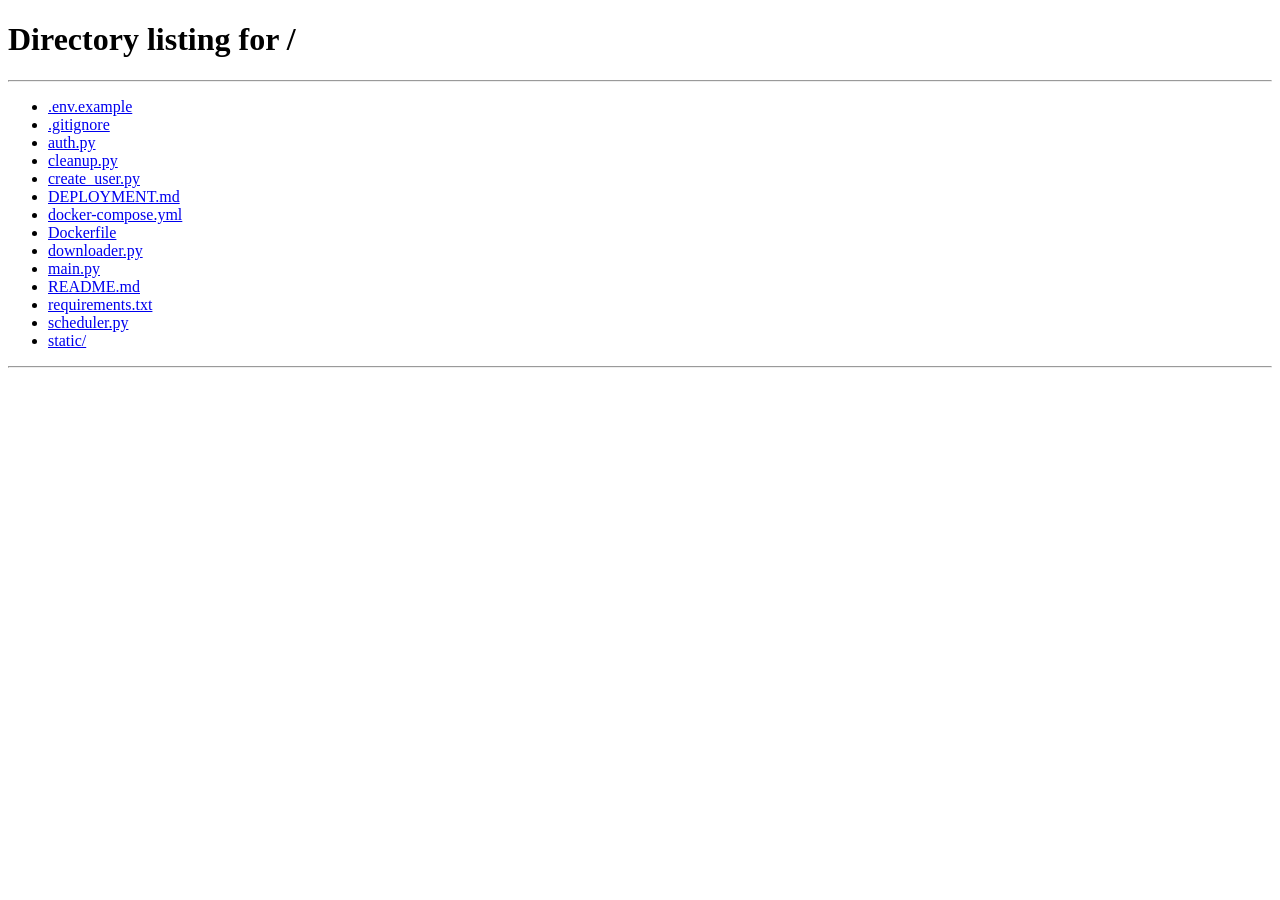
==== static/admin.html @ 44585309 "👥 UI: Page de gestion des utilisateurs (admin panel)" ====
<!DOCTYPE html>
<html lang="fr">
<head>
    <meta charset="UTF-8">
    <meta name="viewport" content="width=device-width, initial-scale=1.0">
    <title>YTArchive - Admin Panel</title>
    <link rel="stylesheet" href="/static/css/app.css">
    <style>
        .admin-container {
            max-width: 1200px;
            margin: 40px auto;
            padding: 0 40px;
        }

        .page-header {
            display: flex;
            justify-content: space-between;
            align-items: center;
            margin-bottom: 40px;
        }

        .page-header h1 {
            font-size: 36px;
            background: linear-gradient(135deg, #667eea 0%, #764ba2 100%);
            -webkit-background-clip: text;
            -webkit-text-fill-color: transparent;
        }

        .users-table {
            background: rgba(255, 255, 255, 0.05);
            border-radius: 15px;
            overflow: hidden;
            border: 2px solid rgba(255, 255, 255, 0.1);
        }

        table {
            width: 100%;
            border-collapse: collapse;
        }

        thead {
            background: rgba(102, 126, 234, 0.2);
        }

        th {
            padding: 20px;
            text-align: left;
            font-weight: 600;
            color: #667eea;
            border-bottom: 2px solid rgba(102, 126, 234, 0.3);
        }

        td {
            padding: 20px;
            border-bottom: 1px solid rgba(255, 255, 255, 0.05);
        }

        tbody tr {
            transition: all 0.3s ease;
        }

        tbody tr:hover {
            background: rgba(102, 126, 234, 0.1);
        }

        .user-avatar {
            width: 50px;
            height: 50px;
            border-radius: 50%;
            object-fit: cover;
            border: 2px solid #667eea;
        }

        .user-avatar-placeholder {
            width: 50px;
            height: 50px;
            border-radius: 50%;
            background: linear-gradient(135deg, #667eea 0%, #764ba2 100%);
            display: flex;
            align-items: center;
            justify-content: center;
            font-size: 24px;
            border: 2px solid #667eea;
        }

        .role-badge {
            padding: 6px 12px;
            border-radius: 6px;
            font-size: 12px;
            font-weight: 600;
            text-transform: uppercase;
        }

        .role-admin {
            background: rgba(255, 68, 68, 0.2);
            color: #ff4444;
            border: 1px solid rgba(255, 68, 68, 0.3);
        }

        .role-member {
            background: rgba(102, 234, 171, 0.2);
            color: #66eaab;
            border: 1px solid rgba(102, 234, 171, 0.3);
        }

        .action-buttons {
            display: flex;
            gap: 8px;
        }

        .btn-action {
            padding: 8px 16px;
            border: none;
            border-radius: 6px;
            cursor: pointer;
            font-size: 13px;
            font-weight: 600;
            transition: all 0.3s ease;
        }

        .btn-edit {
            background: rgba(102, 126, 234, 0.2);
            color: #667eea;
            border: 1px solid rgba(102, 126, 234, 0.3);
        }

        .btn-edit:hover {
            background: rgba(102, 126, 234, 0.3);
        }

        .btn-delete {
            background: rgba(255, 68, 68, 0.2);
            color: #ff4444;
            border: 1px solid rgba(255, 68, 68, 0.3);
        }

        .btn-delete:hover {
            background: rgba(255, 68, 68, 0.3);
        }

        .user-modal {
            position: fixed;
            top: 0;
            left: 0;
            width: 100%;
            height: 100%;
            background: rgba(0, 0, 0, 0.9);
            display: none;
            align-items: center;
            justify-content: center;
            z-index: 1000;
        }

        .user-modal.active {
            display: flex;
        }

        .modal-content {
            background: #1a1a2e;
            border-radius: 15px;
            padding: 40px;
            max-width: 500px;
            width: 90%;
            max-height: 90vh;
            overflow-y: auto;
        }

        .modal-header {
            display: flex;
            justify-content: space-between;
            align-items: center;
            margin-bottom: 30px;
        }

        .modal-header h2 {
            font-size: 24px;
            color: #667eea;
        }

        .modal-close {
            background: rgba(255, 68, 68, 0.8);
            border: 2px solid #ff4444;
            color: white;
            font-size: 24px;
            width: 40px;
            height: 40px;
            border-radius: 50%;
            cursor: pointer;
            display: flex;
            align-items: center;
            justify-content: center;
            transition: all 0.3s ease;
        }

        .modal-close:hover {
            background: #ff4444;
            transform: rotate(90deg);
        }

        .form-group {
            margin-bottom: 25px;
        }

        .form-group label {
            display: block;
            margin-bottom: 10px;
            font-weight: 600;
            color: #aaa;
        }

        .form-group input,
        .form-group select {
            width: 100%;
            padding: 12px 16px;
            background: rgba(255, 255, 255, 0.05);
            border: 2px solid rgba(255, 255, 255, 0.1);
            border-radius: 8px;
            color: white;
            font-size: 15px;
            transition: all 0.3s ease;
        }

        .form-group input:focus,
        .form-group select:focus {
            outline: none;
            border-color: #667eea;
            background: rgba(255, 255, 255, 0.08);
        }

        .avatar-upload {
            display: flex;
            align-items: center;
            gap: 20px;
        }

        .avatar-preview {
            width: 80px;
            height: 80px;
            border-radius: 50%;
            object-fit: cover;
            border: 2px solid #667eea;
        }

        .avatar-preview-placeholder {
            width: 80px;
            height: 80px;
            border-radius: 50%;
            background: linear-gradient(135deg, #667eea 0%, #764ba2 100%);
            display: flex;
            align-items: center;
            justify-content: center;
            font-size: 32px;
            border: 2px solid #667eea;
        }

        .btn-upload {
            padding: 10px 20px;
            background: rgba(102, 126, 234, 0.2);
            color: #667eea;
            border: 2px solid rgba(102, 126, 234, 0.3);
            border-radius: 8px;
            cursor: pointer;
            transition: all 0.3s ease;
        }

        .btn-upload:hover {
            background: rgba(102, 126, 234, 0.3);
        }

        .form-actions {
            display: flex;
            gap: 15px;
            margin-top: 30px;
        }

        .btn-primary {
            flex: 1;
            padding: 15px;
            background: linear-gradient(135deg, #667eea 0%, #764ba2 100%);
            color: white;
            border: none;
            border-radius: 8px;
            font-weight: 600;
            cursor: pointer;
            transition: all 0.3s ease;
        }

        .btn-primary:hover {
            transform: translateY(-2px);
            box-shadow: 0 10px 25px rgba(102, 126, 234, 0.4);
        }

        .btn-secondary {
            flex: 1;
            padding: 15px;
            background: rgba(255, 255, 255, 0.1);
            color: white;
            border: 2px solid rgba(255, 255, 255, 0.2);
            border-radius: 8px;
            font-weight: 600;
            cursor: pointer;
            transition: all 0.3s ease;
        }

        .btn-secondary:hover {
            background: rgba(255, 255, 255, 0.2);
        }
    </style>
</head>
<body>
    <nav class="navbar">
        <div class="nav-brand">
            <h1>🎥 YTArchive Admin</h1>
        </div>
        <div class="nav-menu">
            <a href="/app" class="nav-link">Back to App</a>
        </div>
        <div class="nav-user">
            <span id="username"></span>
            <button class="btn-logout" id="logout">Déconnexion</button>
        </div>
    </nav>

    <div class="admin-container">
        <div class="page-header">
            <div>
                <h1>👥 Gestion des Utilisateurs</h1>
                <p style="color: #aaa; margin-top: 10px;">Gérez les comptes et permissions</p>
            </div>
            <button class="btn-primary" onclick="openCreateUserModal()">➕ Créer un utilisateur</button>
        </div>

        <div class="users-table">
            <table>
                <thead>
                    <tr>
                        <th>Avatar</th>
                        <th>Nom d'utilisateur</th>
                        <th>Nom d'affichage</th>
                        <th>Email</th>
                        <th>Rôle</th>
                        <th>Créé le</th>
                        <th>Dernière connexion</th>
                        <th>Actions</th>
                    </tr>
                </thead>
                <tbody id="users-list">
                    <!-- Users will be loaded here -->
                </tbody>
            </table>
        </div>
    </div>

    <!-- Create/Edit User Modal -->
    <div class="user-modal" id="user-modal">
        <div class="modal-content">
            <div class="modal-header">
                <h2 id="modal-title">Créer un utilisateur</h2>
                <button class="modal-close" onclick="closeUserModal()">×</button>
            </div>
            <form id="user-form">
                <div class="form-group">
                    <label>Nom d'utilisateur</label>
                    <input type="text" id="form-username" required>
                </div>
                <div class="form-group" id="password-group">
                    <label>Mot de passe</label>
                    <input type="password" id="form-password">
                </div>
                <div class="form-group">
                    <label>Nom d'affichage</label>
                    <input type="text" id="form-display-name">
                </div>
                <div class="form-group">
                    <label>Email</label>
                    <input type="email" id="form-email">
                </div>
                <div class="form-group">
                    <label>Rôle</label>
                    <select id="form-role">
                        <option value="member">Membre</option>
                        <option value="admin">Admin</option>
                    </select>
                </div>
                <div class="form-actions">
                    <button type="button" class="btn-secondary" onclick="closeUserModal()">Annuler</button>
                    <button type="submit" class="btn-primary" id="form-submit">Créer</button>
                </div>
            </form>
        </div>
    </div>

    <script>
        const token = localStorage.getItem('token');
        const username = localStorage.getItem('username');

        if (!token) {
            window.location.href = '/';
        }

        document.getElementById('username').textContent = username;
        document.getElementById('logout').addEventListener('click', () => {
            localStorage.removeItem('token');
            localStorage.removeItem('username');
            window.location.href = '/';
        });

        let editingUser = null;

        async function apiCall(endpoint, options = {}) {
            const response = await fetch(endpoint, {
                ...options,
                headers: {
                    ...options.headers,
                    'Authorization': `Bearer ${token}`,
                    'Content-Type': 'application/json'
                }
            });
            
            if (response.status === 401 || response.status === 403) {
                alert('Accès refusé. Vous devez être admin.');
                window.location.href = '/app';
                return;
            }
            
            return response.json();
        }

        async function loadUsers() {
            const users = await apiCall('/api/auth/admin/users');
            const tbody = document.getElementById('users-list');
            
            tbody.innerHTML = users.map(user => `
                <tr>
                    <td>
                        ${user.avatar ? 
                            `<img src="/avatars/${user.avatar}" class="user-avatar" alt="${user.username}">` :
                            `<div class="user-avatar-placeholder">👤</div>`
                        }
                    </td>
                    <td><strong>${user.username}</strong></td>
                    <td>${user.display_name || '-'}</td>
                    <td>${user.email || '-'}</td>
                    <td><span class="role-badge role-${user.role}">${user.role}</span></td>
                    <td>${new Date(user.created_at).toLocaleDateString('fr-FR')}</td>
                    <td>${user.last_login ? new Date(user.last_login).toLocaleDateString('fr-FR') : 'Jamais'}</td>
                    <td>
                        <div class="action-buttons">
                            <button class="btn-action btn-edit" onclick="editUser('${user.username}')">✏️</button>
                            ${user.username !== username ? 
                                `<button class="btn-action btn-delete" onclick="deleteUser('${user.username}')">🗑️</button>` :
                                ''
                            }
                        </div>
                    </td>
                </tr>
            `).join('');
        }

        function openCreateUserModal() {
            editingUser = null;
            document.getElementById('modal-title').textContent = 'Créer un utilisateur';
            document.getElementById('form-submit').textContent = 'Créer';
            document.getElementById('password-group').style.display = 'block';
            document.getElementById('form-username').disabled = false;
            document.getElementById('user-form').reset();
            document.getElementById('user-modal').classList.add('active');
        }

        async function editUser(username) {
            const user = await apiCall(`/api/auth/admin/users/${username}`);
            editingUser = username;
            
            document.getElementById('modal-title').textContent = 'Modifier l\'utilisateur';
            document.getElementById('form-submit').textContent = 'Sauvegarder';
            document.getElementById('password-group').style.display = 'none';
            document.getElementById('form-username').value = user.username;
            document.getElementById('form-username').disabled = true;
            document.getElementById('form-display-name').value = user.display_name || '';
            document.getElementById('form-email').value = user.email || '';
            document.getElementById('form-role').value = user.role;
            
            document.getElementById('user-modal').classList.add('active');
        }

        function closeUserModal() {
            document.getElementById('user-modal').classList.remove('active');
            editingUser = null;
        }

        document.getElementById('user-form').addEventListener('submit', async (e) => {
            e.preventDefault();
            
            const username = document.getElementById('form-username').value;
            const password = document.getElementById('form-password').value;
            const displayName = document.getElementById('form-display-name').value;
            const email = document.getElementById('form-email').value;
            const role = document.getElementById('form-role').value;
            
            if (editingUser) {
                // Update user
                await apiCall(`/api/auth/admin/users/${editingUser}`, {
                    method: 'PUT',
                    body: JSON.stringify({
                        display_name: displayName || null,
                        email: email || null,
                        role: role
                    })
                });
            } else {
                // Create user
                if (!password) {
                    alert('Mot de passe requis');
                    return;
                }
                await apiCall('/api/auth/admin/users', {
                    method: 'POST',
                    body: JSON.stringify({
                        username: username,
                        password: password,
                        display_name: displayName || null,
                        email: email || null,
                        role: role
                    })
                });
            }
            
            closeUserModal();
            loadUsers();
        });

        async function deleteUser(username) {
            if (!confirm(`Supprimer l'utilisateur ${username} ?`)) return;
            
            await apiCall(`/api/auth/admin/users/${username}`, {
                method: 'DELETE'
            });
            
            loadUsers();
        }

        // Initial load
        loadUsers();
    </script>
</body>
</html>
---- static/css/app.css ----
* { margin: 0; padding: 0; box-sizing: border-box; }

body {
    font-family: 'Segoe UI', Tahoma, Geneva, Verdana, sans-serif;
    background: #0f0f1e;
    color: #fff;
    min-height: 100vh;
}

/* Navbar */
.navbar {
    background: linear-gradient(135deg, #1a1a2e 0%, #16213e 100%);
    padding: 20px 40px;
    display: flex;
    justify-content: space-between;
    align-items: center;
    box-shadow: 0 4px 20px rgba(0, 0, 0, 0.4);
    position: sticky;
    top: 0;
    z-index: 100;
}

.nav-brand h1 {
    font-size: 24px;
    background: linear-gradient(135deg, #667eea 0%, #764ba2 100%);
    -webkit-background-clip: text;
    -webkit-text-fill-color: transparent;
}

.nav-menu { display: flex; gap: 30px; }

.nav-link {
    color: #aaa;
    text-decoration: none;
    font-weight: 500;
    transition: all 0.3s ease;
    padding: 8px 16px;
    border-radius: 8px;
}

.nav-link:hover { color: #667eea; background: rgba(102, 126, 234, 0.1); }
.nav-link.active { color: #667eea; background: rgba(102, 126, 234, 0.2); }

.nav-user { display: flex; align-items: center; gap: 20px; }

.btn-logout {
    padding: 8px 20px;
    background: rgba(255, 255, 255, 0.1);
    border: 1px solid rgba(255, 255, 255, 0.2);
    color: white;
    border-radius: 8px;
    cursor: pointer;
    transition: all 0.3s ease;
}

.btn-logout:hover { background: rgba(255, 255, 255, 0.2); }

/* Container */
.container { max-width: 1400px; margin: 40px auto; padding: 0 40px; }

.view { display: none; animation: fadeIn 0.4s ease; }
.view.active { display: block; }

@keyframes fadeIn {
    from { opacity: 0; transform: translateY(20px); }
    to { opacity: 1; transform: translateY(0); }
}

/* View Header */
.view-header {
    display: flex;
    justify-content: space-between;
    align-items: center;
    margin-bottom: 30px;
}

.view-header h2 { font-size: 32px; font-weight: 600; }

.library-stats {
    display: flex;
    gap: 30px;
    font-size: 14px;
    color: #aaa;
}

.library-stats span {
    padding: 8px 16px;
    background: rgba(255, 255, 255, 0.05);
    border-radius: 8px;
    border: 1px solid rgba(255, 255, 255, 0.1);
}

/* Library Controls */
.library-controls {
    display: flex;
    justify-content: space-between;
    align-items: center;
    margin-bottom: 30px;
    gap: 20px;
    flex-wrap: wrap;
}

.search-bar { flex: 1; min-width: 250px; }

.search-bar input {
    width: 100%;
    padding: 12px 20px;
    background: rgba(255, 255, 255, 0.05);
    border: 2px solid rgba(255, 255, 255, 0.1);
    border-radius: 10px;
    color: white;
    font-size: 15px;
    transition: all 0.3s ease;
}

.search-bar input:focus {
    outline: none;
    border-color: #667eea;
    background: rgba(255, 255, 255, 0.08);
}

.filter-group {
    display: flex;
    gap: 15px;
    align-items: center;
}

.filter-group select {
    padding: 12px 16px;
    background: rgba(255, 255, 255, 0.05);
    border: 2px solid rgba(255, 255, 255, 0.1);
    border-radius: 10px;
    color: white;
    font-size: 14px;
    cursor: pointer;
    transition: all 0.3s ease;
}

.filter-group select:hover { border-color: rgba(102, 126, 234, 0.5); }
.filter-group select:focus { outline: none; border-color: #667eea; }

.view-toggle {
    display: flex;
    gap: 5px;
    background: rgba(255, 255, 255, 0.05);
    padding: 5px;
    border-radius: 10px;
}

.view-btn {
    padding: 8px 16px;
    background: transparent;
    border: none;
    color: #aaa;
    font-size: 20px;
    cursor: pointer;
    border-radius: 8px;
    transition: all 0.3s ease;
}

.view-btn:hover { color: #667eea; background: rgba(102, 126, 234, 0.1); }
.view-btn.active { color: #667eea; background: rgba(102, 126, 234, 0.2); }

/* Video Grid */
.video-grid {
    display: grid;
    grid-template-columns: repeat(auto-fill, minmax(320px, 1fr));
    gap: 25px;
}

.video-card {
    background: rgba(255, 255, 255, 0.05);
    border-radius: 15px;
    overflow: hidden;
    transition: all 0.3s ease;
    border: 2px solid transparent;
}

.video-card:hover {
    transform: translateY(-5px);
    border-color: #667eea;
    box-shadow: 0 10px 30px rgba(102, 126, 234, 0.3);
}

.video-thumbnail {
    position: relative;
    width: 100%;
    height: 180px;
    background: rgba(0, 0, 0, 0.3);
}

.video-thumbnail img { width: 100%; height: 100%; object-fit: cover; }

.no-thumbnail {
    width: 100%;
    height: 100%;
    display: flex;
    align-items: center;
    justify-content: center;
    font-size: 48px;
    background: linear-gradient(135deg, #667eea 0%, #764ba2 100%);
}

.video-duration {
    position: absolute;
    bottom: 8px;
    right: 8px;
    background: rgba(0, 0, 0, 0.8);
    padding: 4px 8px;
    border-radius: 4px;
    font-size: 12px;
    font-weight: 600;
}

.auto-badge {
    position: absolute;
    top: 8px;
    left: 8px;
    background: rgba(102, 126, 234, 0.9);
    padding: 4px 8px;
    border-radius: 4px;
    font-size: 11px;
    font-weight: 600;
}

.video-info { padding: 15px; }

.video-title {
    font-size: 16px;
    font-weight: 600;
    margin-bottom: 8px;
    overflow: hidden;
    text-overflow: ellipsis;
    display: -webkit-box;
    -webkit-line-clamp: 2;
    -webkit-box-orient: vertical;
}

.video-channel { color: #aaa; font-size: 14px; margin-bottom: 10px; }
.video-meta { display: flex; gap: 15px; font-size: 12px; color: #888; }
.video-actions { display: flex; gap: 10px; padding: 0 15px 15px; }

.btn-play, .btn-delete {
    flex: 1;
    padding: 10px;
    border: none;
    border-radius: 8px;
    cursor: pointer;
    font-weight: 600;
    transition: all 0.3s ease;
}

.btn-play {
    background: linear-gradient(135deg, #667eea 0%, #764ba2 100%);
    color: white;
}

.btn-play:hover { transform: scale(1.05); box-shadow: 0 5px 15px rgba(102, 126, 234, 0.4); }

.btn-delete {
    background: rgba(255, 68, 68, 0.2);
    color: #ff4444;
    border: 1px solid rgba(255, 68, 68, 0.3);
}

.btn-delete:hover { background: rgba(255, 68, 68, 0.3); }

/* List View */
.video-list {
    display: flex;
    flex-direction: column;
    gap: 15px;
}

.video-list-item {
    background: rgba(255, 255, 255, 0.05);
    border-radius: 12px;
    padding: 15px;
    display: flex;
    gap: 20px;
    align-items: center;
    transition: all 0.3s ease;
    border: 2px solid transparent;
}

.video-list-item:hover {
    border-color: #667eea;
    box-shadow: 0 5px 20px rgba(102, 126, 234, 0.2);
}

.list-thumbnail {
    position: relative;
    width: 160px;
    height: 90px;
    flex-shrink: 0;
    border-radius: 8px;
    overflow: hidden;
    background: rgba(0, 0, 0, 0.3);
}

.list-thumbnail img { width: 100%; height: 100%; object-fit: cover; }

.no-thumbnail-small {
    width: 100%;
    height: 100%;
    display: flex;
    align-items: center;
    justify-content: center;
    font-size: 32px;
    background: linear-gradient(135deg, #667eea 0%, #764ba2 100%);
}

.video-duration-small {
    position: absolute;
    bottom: 5px;
    right: 5px;
    background: rgba(0, 0, 0, 0.8);
    padding: 3px 6px;
    border-radius: 4px;
    font-size: 11px;
    font-weight: 600;
}

.list-info { flex: 1; }

.list-title {
    font-size: 16px;
    font-weight: 600;
    margin-bottom: 8px;
}

.list-meta {
    display: flex;
    align-items: center;
    gap: 10px;
    font-size: 13px;
    color: #aaa;
}

.list-channel { color: #667eea; }

.auto-badge-small {
    background: rgba(102, 126, 234, 0.3);
    padding: 3px 8px;
    border-radius: 4px;
    font-size: 11px;
    font-weight: 600;
    color: #667eea;
}

.list-actions { display: flex; gap: 10px; }

.btn-play-small, .btn-delete-small {
    padding: 10px 20px;
    border: none;
    border-radius: 8px;
    cursor: pointer;
    font-weight: 600;
    transition: all 0.3s ease;
    font-size: 14px;
}

.btn-play-small {
    background: linear-gradient(135deg, #667eea 0%, #764ba2 100%);
    color: white;
}

.btn-play-small:hover { transform: scale(1.05); box-shadow: 0 5px 15px rgba(102, 126, 234, 0.4); }

.btn-delete-small {
    background: rgba(255, 68, 68, 0.2);
    color: #ff4444;
    border: 1px solid rgba(255, 68, 68, 0.3);
}

.btn-delete-small:hover { background: rgba(255, 68, 68, 0.3); }

/* Empty State */
.empty-state {
    text-align: center;
    color: #666;
    font-size: 18px;
    padding: 60px;
    background: rgba(255, 255, 255, 0.03);
    border-radius: 15px;
    border: 2px dashed rgba(255, 255, 255, 0.1);
}

/* Download Form */
.download-form { display: flex; gap: 15px; margin-bottom: 30px; }

.download-form input {
    flex: 1;
    padding: 15px 20px;
    background: rgba(255, 255, 255, 0.05);
    border: 2px solid rgba(255, 255, 255, 0.1);
    border-radius: 10px;
    color: white;
    font-size: 15px;
}

.download-form select {
    padding: 15px 20px;
    background: rgba(255, 255, 255, 0.05);
    border: 2px solid rgba(255, 255, 255, 0.1);
    border-radius: 10px;
    color: white;
    font-size: 15px;
    cursor: pointer;
}

.btn-primary {
    padding: 15px 40px;
    background: linear-gradient(135deg, #667eea 0%, #764ba2 100%);
    color: white;
    border: none;
    border-radius: 10px;
    font-size: 16px;
    font-weight: 600;
    cursor: pointer;
    transition: all 0.3s ease;
}

.btn-primary:hover:not(:disabled) {
    transform: translateY(-2px);
    box-shadow: 0 10px 25px rgba(102, 126, 234, 0.4);
}

.btn-primary:disabled { opacity: 0.5; cursor: not-allowed; }

#download-progress {
    background: rgba(255, 255, 255, 0.05);
    padding: 20px;
    border-radius: 10px;
    border: 2px solid rgba(255, 255, 255, 0.1);
}

.progress-bar {
    width: 100%;
    height: 30px;
    background: rgba(0, 0, 0, 0.3);
    border-radius: 15px;
    overflow: hidden;
    margin-top: 15px;
}

.progress-fill {
    height: 100%;
    background: linear-gradient(135deg, #667eea 0%, #764ba2 100%);
    transition: width 0.3s ease;
}

/* Channels */
.channels-container {
    display: grid;
    grid-template-columns: repeat(auto-fill, minmax(400px, 1fr));
    gap: 25px;
}

.channel-card {
    background: rgba(255, 255, 255, 0.05);
    border-radius: 15px;
    padding: 20px;
    display: flex;
    gap: 15px;
    align-items: center;
    transition: all 0.3s ease;
    border: 2px solid transparent;
}

.channel-card:hover {
    border-color: #667eea;
    box-shadow: 0 5px 20px rgba(102, 126, 234, 0.2);
}

.channel-thumb {
    width: 80px;
    height: 80px;
    border-radius: 50%;
    object-fit: cover;
}

.channel-thumb-placeholder {
    width: 80px;
    height: 80px;
    border-radius: 50%;
    display: flex;
    align-items: center;
    justify-content: center;
    font-size: 32px;
    background: linear-gradient(135deg, #667eea 0%, #764ba2 100%);
}

.channel-info { flex: 1; }
.channel-info h3 { margin-bottom: 5px; }
.channel-info p { color: #aaa; font-size: 14px; }
.channel-date { font-size: 12px !important; color: #666 !important; }

.channel-actions {
    display: flex;
    flex-direction: column;
    gap: 10px;
}

.toggle {
    display: flex;
    align-items: center;
    gap: 8px;
    font-size: 13px;
}

.btn-stats, .btn-check, .btn-delete-channel {
    padding: 8px 16px;
    border-radius: 8px;
    cursor: pointer;
    transition: all 0.3s ease;
    font-size: 13px;
    border: none;
}

.btn-stats {
    background: rgba(102, 234, 171, 0.2);
    color: #66eaab;
    border: 1px solid rgba(102, 234, 171, 0.3);
}

.btn-stats:hover { background: rgba(102, 234, 171, 0.3); }

.btn-check {
    background: rgba(102, 126, 234, 0.2);
    color: #667eea;
    border: 1px solid rgba(102, 126, 234, 0.3);
}

.btn-check:hover { background: rgba(102, 126, 234, 0.3); }

.btn-delete-channel {
    background: rgba(255, 68, 68, 0.2);
    color: #ff4444;
    border: 1px solid rgba(255, 68, 68, 0.3);
}

.btn-delete-channel:hover { background: rgba(255, 68, 68, 0.3); }

/* Modal */
.modal {
    position: fixed;
    top: 0;
    left: 0;
    width: 100%;
    height: 100%;
    background: rgba(0, 0, 0, 0.9);
    display: flex;
    align-items: center;
    justify-content: center;
    z-index: 1000;
    animation: fadeIn 0.3s ease;
}

.modal-content {
    background: #1a1a2e;
    border-radius: 15px;
    padding: 30px;
    max-width: 500px;
    width: 90%;
    position: relative;
}

.modal-close {
    position: absolute;
    top: 15px;
    right: 15px;
    background: rgba(255, 68, 68, 0.8);
    border: 2px solid rgba(255, 68, 68, 1);
    color: white;
    font-size: 28px;
    font-weight: bold;
    width: 45px;
    height: 45px;
    border-radius: 50%;
    cursor: pointer;
    display: flex;
    align-items: center;
    justify-content: center;
    transition: all 0.3s ease;
    z-index: 10;
}

.modal-close:hover {
    background: rgba(255, 68, 68, 1);
    transform: rotate(90deg) scale(1.1);
}

.modal-content h2 { margin-bottom: 20px; }

.form-group { margin-bottom: 20px; }
.form-group label { display: block; margin-bottom: 8px; font-weight: 500; }

.form-group input[type="text"],
.form-group select {
    width: 100%;
    padding: 12px;
    background: rgba(255, 255, 255, 0.05);
    border: 2px solid rgba(255, 255, 255, 0.1);
    border-radius: 8px;
    color: white;
    font-size: 15px;
}

.form-group.checkbox {
    display: flex;
    align-items: center;
    gap: 10px;
}

.form-group.checkbox input { width: auto; }

/* VIDEO PLAYER MODAL - YouTube Style Layout */
.video-player-modal {
    position: fixed;
    top: 0;
    left: 0;
    width: 100vw;
    height: 100vh;
    background: #0f0f1e;
    z-index: 2000;
    overflow-y: auto;
    animation: fadeIn 0.3s ease;
}

.player-close-btn {
    position: fixed;
    top: 20px;
    right: 20px;
    width: 50px;
    height: 50px;
    background: rgba(255, 68, 68, 0.9);
    border: 3px solid #ff4444;
    color: white;
    font-size: 32px;
    font-weight: bold;
    border-radius: 50%;
    cursor: pointer;
    display: flex;
    align-items: center;
    justify-content: center;
    transition: all 0.3s ease;
    z-index: 2001;
    box-shadow: 0 4px 20px rgba(255, 68, 68, 0.5);
}

.player-close-btn:hover {
    background: #ff4444;
    transform: rotate(90deg) scale(1.1);
    box-shadow: 0 6px 30px rgba(255, 68, 68, 0.7);
}

.player-container {
    max-width: 1800px;
    margin: 0 auto;
    padding: 30px;
    display: grid;
    grid-template-columns: 1fr 400px;
    gap: 30px;
}

@media (max-width: 1200px) {
    .player-container {
        grid-template-columns: 1fr;
    }
}

.player-main {
    display: flex;
    flex-direction: column;
    gap: 20px;
}

.player-video-wrapper {
    background: #000;
    border-radius: 12px;
    overflow: hidden;
    box-shadow: 0 10px 40px rgba(0, 0, 0, 0.6);
}

#main-player {
    width: 100%;
    aspect-ratio: 16/9;
    display: block;
}

.player-info {
    background: rgba(255, 255, 255, 0.03);
    padding: 20px;
    border-radius: 12px;
    border: 2px solid rgba(255, 255, 255, 0.05);
}

.player-video-title {
    font-size: 22px;
    font-weight: 600;
    margin-bottom: 12px;
    line-height: 1.4;
}

.player-video-meta {
    display: flex;
    gap: 12px;
    align-items: center;
    color: #aaa;
    font-size: 14px;
    margin-bottom: 20px;
    flex-wrap: wrap;
}

.player-channel {
    color: #667eea;
    font-weight: 600;
}

.player-controls {
    display: flex;
    gap: 20px;
    margin-bottom: 20px;
    flex-wrap: wrap;
}

.speed-controls, .action-controls {
    display: flex;
    gap: 8px;
    align-items: center;
    flex-wrap: wrap;
}

.control-label {
    font-weight: 600;
    color: #667eea;
    margin-right: 5px;
}

.speed-btn, .control-btn {
    padding: 8px 16px;
    background: rgba(255, 255, 255, 0.08);
    border: 2px solid rgba(102, 126, 234, 0.3);
    color: white;
    border-radius: 8px;
    cursor: pointer;
    transition: all 0.3s ease;
    font-size: 13px;
    font-weight: 600;
}

.speed-btn:hover, .control-btn:hover {
    background: rgba(102, 126, 234, 0.3);
    transform: translateY(-2px);
}

.speed-btn.active {
    background: linear-gradient(135deg, #667eea 0%, #764ba2 100%);
    border-color: #667eea;
}

.player-shortcuts {
    background: rgba(102, 126, 234, 0.1);
    padding: 15px;
    border-radius: 8px;
    display: flex;
    gap: 12px;
    flex-wrap: wrap;
    align-items: center;
    font-size: 12px;
    border: 2px solid rgba(102, 126, 234, 0.2);
    margin-bottom: 15px;
}

.player-shortcuts strong {
    color: #667eea;
    margin-right: 8px;
}

.player-shortcuts span {
    background: rgba(255, 255, 255, 0.1);
    padding: 4px 10px;
    border-radius: 4px;
    border: 1px solid rgba(255, 255, 255, 0.2);
}

.player-description {
    padding-top: 15px;
    border-top: 2px solid rgba(255, 255, 255, 0.1);
}

.player-description strong {
    display: block;
    color: #667eea;
    margin-bottom: 10px;
    font-size: 15px;
}

.player-description p {
    color: #ccc;
    line-height: 1.6;
    font-size: 14px;
}

/* SIDEBAR */
.player-sidebar {
    background: rgba(255, 255, 255, 0.03);
    padding: 20px;
    border-radius: 12px;
    border: 2px solid rgba(255, 255, 255, 0.05);
    height: fit-content;
    max-height: calc(100vh - 60px);
    overflow-y: auto;
    position: sticky;
    top: 30px;
}

.sidebar-title {
    font-size: 18px;
    font-weight: 600;
    margin-bottom: 15px;
    color: #667eea;
}

.sidebar-videos {
    display: flex;
    flex-direction: column;
    gap: 12px;
}

.sidebar-video {
    display: flex;
    gap: 12px;
    padding: 10px;
    background: rgba(255, 255, 255, 0.03);
    border-radius: 8px;
    cursor: pointer;
    transition: all 0.3s ease;
    border: 2px solid transparent;
}

.sidebar-video:hover {
    background: rgba(102, 126, 234, 0.1);
    border-color: rgba(102, 126, 234, 0.3);
    transform: translateX(5px);
}

.sidebar-thumbnail {
    position: relative;
    width: 140px;
    height: 80px;
    flex-shrink: 0;
    border-radius: 6px;
    overflow: hidden;
    background: rgba(0, 0, 0, 0.3);
}

.sidebar-thumbnail img {
    width: 100%;
    height: 100%;
    object-fit: cover;
}

.sidebar-no-thumb {
    width: 100%;
    height: 100%;
    display: flex;
    align-items: center;
    justify-content: center;
    font-size: 28px;
    background: linear-gradient(135deg, #667eea 0%, #764ba2 100%);
}

.sidebar-duration {
    position: absolute;
    bottom: 5px;
    right: 5px;
    background: rgba(0, 0, 0, 0.9);
    padding: 3px 6px;
    border-radius: 3px;
    font-size: 11px;
    font-weight: 600;
}

.sidebar-info {
    flex: 1;
    display: flex;
    flex-direction: column;
    gap: 5px;
}

.sidebar-video-title {
    font-size: 14px;
    font-weight: 600;
    line-height: 1.3;
    overflow: hidden;
    text-overflow: ellipsis;
    display: -webkit-box;
    -webkit-line-clamp: 2;
    -webkit-box-orient: vertical;
}

.sidebar-channel {
    color: #aaa;
    font-size: 12px;
}

.sidebar-views {
    color: #888;
    font-size: 11px;
}

/* Scrollbar */
.player-sidebar::-webkit-scrollbar {
    width: 8px;
}

.player-sidebar::-webkit-scrollbar-track {
    background: rgba(255, 255, 255, 0.05);
    border-radius: 4px;
}

.player-sidebar::-webkit-scrollbar-thumb {
    background: rgba(102, 126, 234, 0.5);
    border-radius: 4px;
}

.player-sidebar::-webkit-scrollbar-thumb:hover {
    background: rgba(102, 126, 234, 0.7);
}
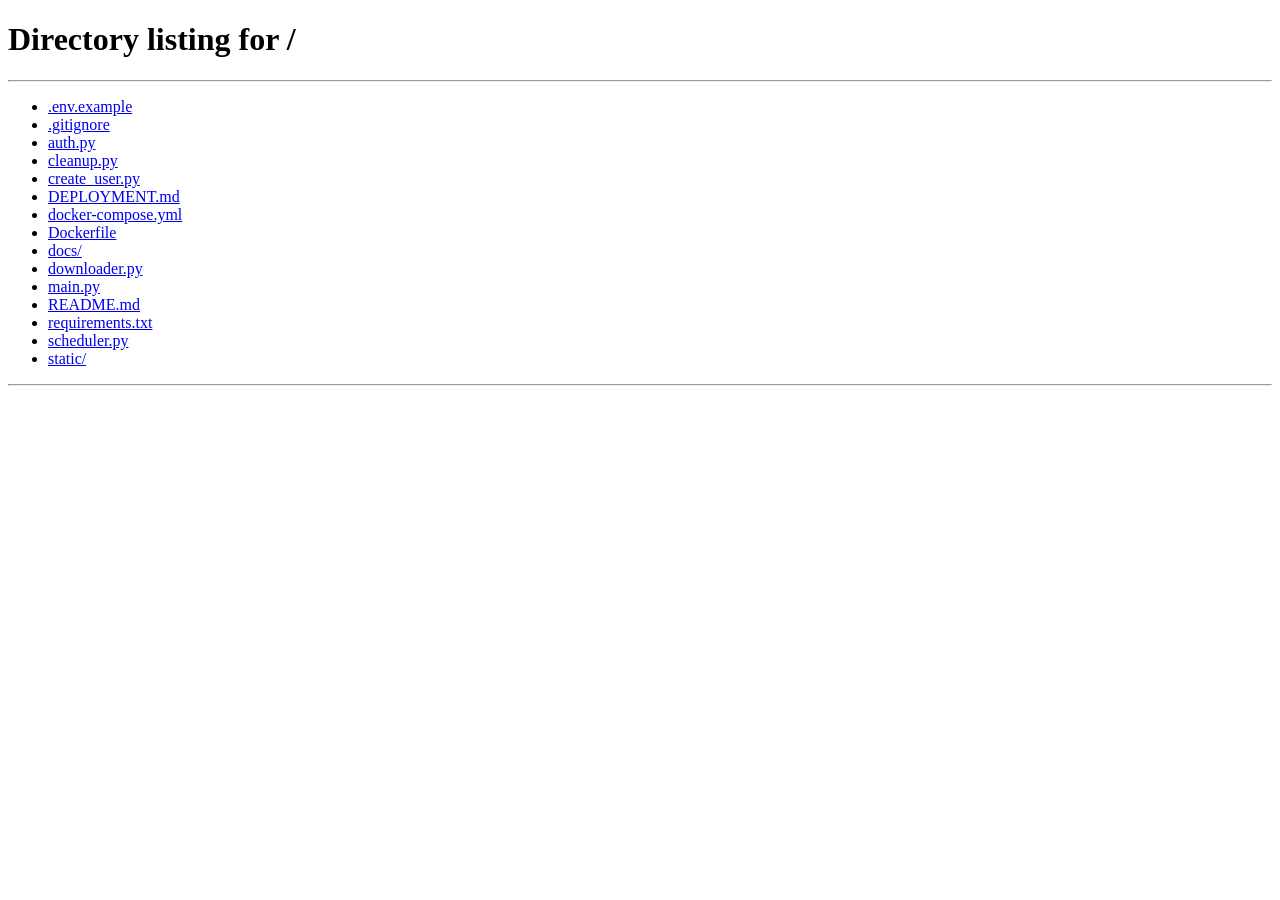
==== commit 5a3817ab: "✨ UI: Admin panel ultra-fluide avec navbar dropdown harmonieuse" ====
--- a/static/admin.html
+++ b/static/admin.html
@@ -7,9 +7,15 @@
     <link rel="stylesheet" href="/static/css/app.css">
     <style>
         .admin-container {
-            max-width: 1200px;
+            max-width: 1400px;
             margin: 40px auto;
             padding: 0 40px;
+            animation: fadeIn 0.5s ease;
+        }
+
+        @keyframes fadeIn {
+            from { opacity: 0; transform: translateY(20px); }
+            to { opacity: 1; transform: translateY(0); }
         }
 
         .page-header {
@@ -20,7 +26,7 @@
         }
 
         .page-header h1 {
-            font-size: 36px;
+            font-size: 42px;
             background: linear-gradient(135deg, #667eea 0%, #764ba2 100%);
             -webkit-background-clip: text;
             -webkit-text-fill-color: transparent;
@@ -28,9 +34,16 @@
 
         .users-table {
             background: rgba(255, 255, 255, 0.05);
-            border-radius: 15px;
+            backdrop-filter: blur(10px);
+            border-radius: 20px;
             overflow: hidden;
             border: 2px solid rgba(255, 255, 255, 0.1);
+            animation: fadeInUp 0.6s ease;
+        }
+
+        @keyframes fadeInUp {
+            from { opacity: 0; transform: translateY(30px); }
+            to { opacity: 1; transform: translateY(0); }
         }
 
         table {
@@ -61,6 +74,7 @@
 
         tbody tr:hover {
             background: rgba(102, 126, 234, 0.1);
+            transform: scale(1.01);
         }
 
         .user-avatar {
@@ -69,6 +83,11 @@
             border-radius: 50%;
             object-fit: cover;
             border: 2px solid #667eea;
+            transition: transform 0.3s ease;
+        }
+
+        .user-avatar:hover {
+            transform: scale(1.2);
         }
 
         .user-avatar-placeholder {
@@ -85,10 +104,15 @@
 
         .role-badge {
             padding: 6px 12px;
-            border-radius: 6px;
+            border-radius: 8px;
             font-size: 12px;
             font-weight: 600;
             text-transform: uppercase;
+            transition: transform 0.2s ease;
+        }
+
+        .role-badge:hover {
+            transform: scale(1.1);
         }
 
         .role-admin {
@@ -111,13 +135,17 @@
         .btn-action {
             padding: 8px 16px;
             border: none;
-            border-radius: 6px;
+            border-radius: 8px;
             cursor: pointer;
             font-size: 13px;
             font-weight: 600;
             transition: all 0.3s ease;
         }
 
+        .btn-action:hover {
+            transform: translateY(-3px);
+        }
+
         .btn-edit {
             background: rgba(102, 126, 234, 0.2);
             color: #667eea;
@@ -126,6 +154,7 @@
 
         .btn-edit:hover {
             background: rgba(102, 126, 234, 0.3);
+            box-shadow: 0 5px 15px rgba(102, 126, 234, 0.4);
         }
 
         .btn-delete {
@@ -136,6 +165,7 @@
 
         .btn-delete:hover {
             background: rgba(255, 68, 68, 0.3);
+            box-shadow: 0 5px 15px rgba(255, 68, 68, 0.4);
         }
 
         .user-modal {
@@ -145,6 +175,7 @@
             width: 100%;
             height: 100%;
             background: rgba(0, 0, 0, 0.9);
+            backdrop-filter: blur(10px);
             display: none;
             align-items: center;
             justify-content: center;
@@ -153,16 +184,24 @@
 
         .user-modal.active {
             display: flex;
+            animation: fadeIn 0.3s ease;
         }
 
         .modal-content {
             background: #1a1a2e;
-            border-radius: 15px;
+            border-radius: 20px;
             padding: 40px;
             max-width: 500px;
             width: 90%;
             max-height: 90vh;
             overflow-y: auto;
+            border: 2px solid rgba(255, 255, 255, 0.1);
+            animation: slideUp 0.4s ease;
+        }
+
+        @keyframes slideUp {
+            from { opacity: 0; transform: translateY(50px); }
+            to { opacity: 1; transform: translateY(0); }
         }
 
         .modal-header {
@@ -173,7 +212,7 @@
         }
 
         .modal-header h2 {
-            font-size: 24px;
+            font-size: 28px;
             color: #667eea;
         }
 
@@ -194,7 +233,7 @@
 
         .modal-close:hover {
             background: #ff4444;
-            transform: rotate(90deg);
+            transform: rotate(90deg) scale(1.1);
         }
 
         .form-group {
@@ -214,7 +253,7 @@
             padding: 12px 16px;
             background: rgba(255, 255, 255, 0.05);
             border: 2px solid rgba(255, 255, 255, 0.1);
-            border-radius: 8px;
+            border-radius: 10px;
             color: white;
             font-size: 15px;
             transition: all 0.3s ease;
@@ -225,46 +264,7 @@
             outline: none;
             border-color: #667eea;
             background: rgba(255, 255, 255, 0.08);
-        }
-
-        .avatar-upload {
-            display: flex;
-            align-items: center;
-            gap: 20px;
-        }
-
-        .avatar-preview {
-            width: 80px;
-            height: 80px;
-            border-radius: 50%;
-            object-fit: cover;
-            border: 2px solid #667eea;
-        }
-
-        .avatar-preview-placeholder {
-            width: 80px;
-            height: 80px;
-            border-radius: 50%;
-            background: linear-gradient(135deg, #667eea 0%, #764ba2 100%);
-            display: flex;
-            align-items: center;
-            justify-content: center;
-            font-size: 32px;
-            border: 2px solid #667eea;
-        }
-
-        .btn-upload {
-            padding: 10px 20px;
-            background: rgba(102, 126, 234, 0.2);
-            color: #667eea;
-            border: 2px solid rgba(102, 126, 234, 0.3);
-            border-radius: 8px;
-            cursor: pointer;
-            transition: all 0.3s ease;
-        }
-
-        .btn-upload:hover {
-            background: rgba(102, 126, 234, 0.3);
+            box-shadow: 0 0 20px rgba(102, 126, 234, 0.3);
         }
 
         .form-actions {
@@ -279,14 +279,14 @@
             background: linear-gradient(135deg, #667eea 0%, #764ba2 100%);
             color: white;
             border: none;
-            border-radius: 8px;
+            border-radius: 10px;
             font-weight: 600;
             cursor: pointer;
             transition: all 0.3s ease;
         }
 
         .btn-primary:hover {
-            transform: translateY(-2px);
+            transform: translateY(-3px);
             box-shadow: 0 10px 25px rgba(102, 126, 234, 0.4);
         }
 
@@ -296,7 +296,7 @@
             background: rgba(255, 255, 255, 0.1);
             color: white;
             border: 2px solid rgba(255, 255, 255, 0.2);
-            border-radius: 8px;
+            border-radius: 10px;
             font-weight: 600;
             cursor: pointer;
             transition: all 0.3s ease;
@@ -304,20 +304,142 @@
 
         .btn-secondary:hover {
             background: rgba(255, 255, 255, 0.2);
+            transform: translateY(-3px);
+        }
+
+        .user-profile-dropdown {
+            position: relative;
+            display: inline-block;
+        }
+
+        .user-profile-btn {
+            display: flex;
+            align-items: center;
+            gap: 10px;
+            background: rgba(255, 255, 255, 0.1);
+            border: 2px solid rgba(255, 255, 255, 0.2);
+            padding: 8px 15px;
+            border-radius: 25px;
+            cursor: pointer;
+            transition: all 0.3s ease;
+        }
+
+        .user-profile-btn:hover {
+            background: rgba(255, 255, 255, 0.15);
+        }
+
+        .user-avatar-small {
+            width: 32px;
+            height: 32px;
+            border-radius: 50%;
+            object-fit: cover;
+            border: 2px solid #667eea;
+        }
+
+        .user-avatar-placeholder-small {
+            width: 32px;
+            height: 32px;
+            border-radius: 50%;
+            background: linear-gradient(135deg, #667eea 0%, #764ba2 100%);
+            display: flex;
+            align-items: center;
+            justify-content: center;
+            font-size: 16px;
+            border: 2px solid #667eea;
+        }
+
+        .dropdown-menu {
+            display: none;
+            position: absolute;
+            top: 110%;
+            right: 0;
+            background: #1a1a2e;
+            border: 2px solid rgba(255, 255, 255, 0.1);
+            border-radius: 10px;
+            min-width: 200px;
+            box-shadow: 0 10px 30px rgba(0, 0, 0, 0.5);
+            z-index: 1000;
+        }
+
+        .dropdown-menu.active {
+            display: block;
+            animation: fadeInDropdown 0.3s ease;
+        }
+
+        @keyframes fadeInDropdown {
+            from { opacity: 0; transform: translateY(-10px); }
+            to { opacity: 1; transform: translateY(0); }
+        }
+
+        .dropdown-item {
+            display: flex;
+            align-items: center;
+            gap: 10px;
+            padding: 12px 20px;
+            color: white;
+            text-decoration: none;
+            transition: all 0.2s ease;
+            border-bottom: 1px solid rgba(255, 255, 255, 0.05);
+        }
+
+        .dropdown-item:hover {
+            background: rgba(102, 126, 234, 0.2);
+        }
+
+        .role-badge-small {
+            padding: 2px 8px;
+            border-radius: 4px;
+            font-size: 10px;
+            font-weight: 600;
+            text-transform: uppercase;
+            background: rgba(102, 126, 234, 0.3);
+            color: #667eea;
+        }
+
+        .role-badge-small.admin {
+            background: rgba(255, 68, 68, 0.3);
+            color: #ff4444;
         }
     </style>
 </head>
 <body>
     <nav class="navbar">
         <div class="nav-brand">
-            <h1>🎥 YTArchive Admin</h1>
+            <h1>🎬 YTArchive Admin</h1>
         </div>
         <div class="nav-menu">
-            <a href="/app" class="nav-link">Back to App</a>
+            <a href="/app" class="nav-link">📚 Library</a>
+            <a href="/app#channels" class="nav-link">📺 Channels</a>
+            <a href="/app#download" class="nav-link">⬇️ Download</a>
         </div>
         <div class="nav-user">
-            <span id="username"></span>
-            <button class="btn-logout" id="logout">Déconnexion</button>
+            <div class="user-profile-dropdown">
+                <button class="user-profile-btn" onclick="toggleDropdown()">
+                    <div id="nav-avatar-container">
+                        <div class="user-avatar-placeholder-small">👤</div>
+                    </div>
+                    <div style="display: flex; flex-direction: column; align-items: flex-start;">
+                        <span id="nav-username" style="font-weight: 600;"></span>
+                        <span id="nav-role" class="role-badge-small admin">admin</span>
+                    </div>
+                    <span style="font-size: 12px;">▼</span>
+                </button>
+                <div class="dropdown-menu" id="dropdown-menu">
+                    <a href="/profile" class="dropdown-item">
+                        <span>👤</span>
+                        <span>Mon Profil</span>
+                    </a>
+                    <a href="/admin" class="dropdown-item" style="background: rgba(102, 126, 234, 0.1);">
+                        <span>⚙️</span>
+                        <span>Administration</span>
+                    </a>
+                    <hr style="margin: 0; border: none; border-top: 1px solid rgba(255, 255, 255, 0.1);">
+                    <a href="#" class="dropdown-item" onclick="logout(); return false;" style="color: #ff4444;">
+                        <span>🚪</span>
+                        <span>Déconnexion</span>
+                    </a>
+                </div>
+            </div>
         </div>
     </nav>
 
@@ -325,9 +447,9 @@
         <div class="page-header">
             <div>
                 <h1>👥 Gestion des Utilisateurs</h1>
-                <p style="color: #aaa; margin-top: 10px;">Gérez les comptes et permissions</p>
+                <p style="color: #aaa; margin-top: 10px; font-size: 18px;">Gérez les comptes et permissions</p>
             </div>
-            <button class="btn-primary" onclick="openCreateUserModal()">➕ Créer un utilisateur</button>
+            <button class="btn-primary" onclick="openCreateUserModal()" style="width: auto; padding: 15px 30px;">➕ Créer un utilisateur</button>
         </div>
 
         <div class="users-table">
@@ -398,14 +520,42 @@
             window.location.href = '/';
         }
 
-        document.getElementById('username').textContent = username;
-        document.getElementById('logout').addEventListener('click', () => {
+        let editingUser = null;
+
+        function toggleDropdown() {
+            document.getElementById('dropdown-menu').classList.toggle('active');
+        }
+
+        window.addEventListener('click', (e) => {
+            if (!e.target.closest('.user-profile-dropdown')) {
+                document.getElementById('dropdown-menu').classList.remove('active');
+            }
+        });
+
+        function logout() {
             localStorage.removeItem('token');
             localStorage.removeItem('username');
             window.location.href = '/';
-        });
-
-        let editingUser = null;
+        }
+
+        async function loadNavProfile() {
+            try {
+                const response = await fetch('/api/auth/me', {
+                    headers: { 'Authorization': `Bearer ${token}` }
+                });
+                if (response.ok) {
+                    const user = await response.json();
+                    document.getElementById('nav-username').textContent = user.display_name || user.username;
+                    
+                    if (user.avatar) {
+                        document.getElementById('nav-avatar-container').innerHTML = 
+                            `<img src="/avatars/${user.avatar}" class="user-avatar-small" alt="Avatar">`;
+                    }
+                }
+            } catch (error) {
+                console.error('Error loading profile:', error);
+            }
+        }
 
         async function apiCall(endpoint, options = {}) {
             const response = await fetch(endpoint, {
@@ -446,9 +596,9 @@
                     <td>${user.last_login ? new Date(user.last_login).toLocaleDateString('fr-FR') : 'Jamais'}</td>
                     <td>
                         <div class="action-buttons">
-                            <button class="btn-action btn-edit" onclick="editUser('${user.username}')">✏️</button>
+                            <button class="btn-action btn-edit" onclick="editUser('${user.username}')">✏️ Modifier</button>
                             ${user.username !== username ? 
-                                `<button class="btn-action btn-delete" onclick="deleteUser('${user.username}')">🗑️</button>` :
+                                `<button class="btn-action btn-delete" onclick="deleteUser('${user.username}')">🗑️ Supprimer</button>` :
                                 ''
                             }
                         </div>
@@ -498,7 +648,6 @@
             const role = document.getElementById('form-role').value;
             
             if (editingUser) {
-                // Update user
                 await apiCall(`/api/auth/admin/users/${editingUser}`, {
                     method: 'PUT',
                     body: JSON.stringify({
@@ -508,7 +657,6 @@
                     })
                 });
             } else {
-                // Create user
                 if (!password) {
                     alert('Mot de passe requis');
                     return;
@@ -539,7 +687,7 @@
             loadUsers();
         }
 
-        // Initial load
+        loadNavProfile();
         loadUsers();
     </script>
 </body>
